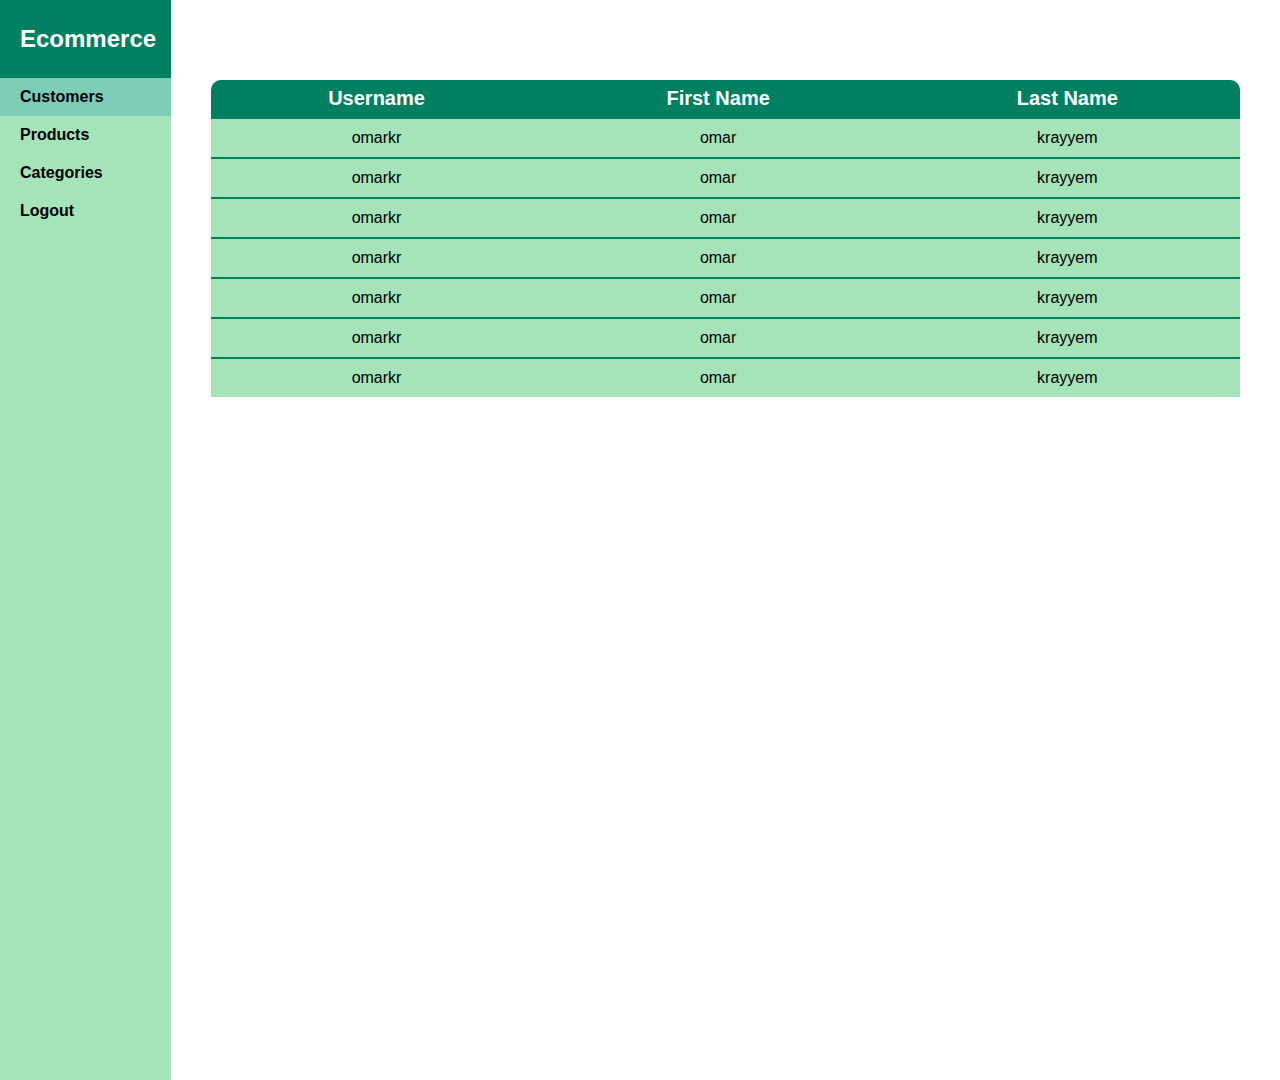
==== ecommerce_client/admin.html @ cfc241d7 "Created admin page <HTML & CSS>" ====
<!DOCTYPE html>
<html lang="en">
<head>
    <link href="src/img/logo.png" rel="shortcut icon" type="image/x-icon">
    <link href="src/styles/admin.css"  rel="stylesheet">
    <meta charset="UTF-8">
    <meta name="viewport" content="width=device-width, initial-scale=1.0">
    <title>Document</title>
</head>
<body>
        <div class="nav">
            <ul>
                <li class="logo"><a  href="#"><span>Ecommerce</span></a></li>
                <li class="selected"><a href="#"><span>Customers</span></a></li>
                <li><a href="products.html"><span>Products</span></a></li>
                <li><a href="categories.html"><span>Categories</span></a></li>
                <li><a href="index.html"><span>Logout</span></a></li>
            </ul>
        </div>
        
        <div class="table_container">
            <div class="customer-table">
                <table>
                    <tr id="title">
                      <th style="border-top-left-radius: 10px;">Username</th>
                      <th>First Name</th>
                      <th style="border-top-right-radius: 10px;">Last Name</th>
                    </tr>
                    <tr id="table-button">
                      <td >omarkr</td>
                      <td >omar</td>
                      <td >krayyem</td>
                    </tr>
                    <tr id="table-button">
                        <td >omarkr</td>
                        <td >omar</td>
                        <td >krayyem</td>
                      </tr>
                      <tr id="table-button">
                        <td >omarkr</td>
                        <td >omar</td>
                        <td >krayyem</td>
                      </tr>
                      <tr id="table-button">
                        <td >omarkr</td>
                        <td >omar</td>
                        <td >krayyem</td>
                      </tr>
                      <tr id="table-button">
                        <td >omarkr</td>
                        <td >omar</td>
                        <td >krayyem</td>
                      </tr>
                      <tr id="table-button">
                        <td >omarkr</td>
                        <td >omar</td>
                        <td >krayyem</td>
                      </tr>
                      <tr id="table-button">
                        <td >omarkr</td>
                        <td >omar</td>
                        <td >krayyem</td>
                      </tr>
                  </table>
            </div>
        </div>
        
</body>
</html>
---- ecommerce_client/src/styles/admin.css ----
*{
    margin: 0;
    padding: 0;
    box-sizing: border-box; 
    font-family: 'Lucida Grande', 'Lucida Sans', Arial, sans-serif;
}

body{
    height: 1080px;
    width: 100%;
    display: flex;
    flex-direction: row;
    overflow: hidden;
}

.nav{
    height: 100%;
    position: static;
    top: 0;
    bottom: 0;
    left: 0;
    background-color: #a5e3b9;
    width: 200px;
    overflow: hidden;
}

.nav .logo{
    background-color: #008060;
    font-weight: bold;
    font-size: 24px;
    width: 100%;
    padding: 25px 0;
    margin: 0;
}

.nav .logo:hover{
    background-color: #008060;
}

.nav .logo a{
    color: white;
}

.nav li{
    padding: 10px 0;
    cursor: pointer;
    transition: 0.5s;
}

.nav li:hover{
    background-color: #7cccb8;
    color: white;
}

.nav a{
    text-decoration: none;
    border: none;
    color: black;
    font-weight: 900;
    margin-left: 20px;
    margin-top: 20px;
}

.nav .selected{
    background-color: #7cccb8;
}

.table_container{
    width: 100%;
    display: flex;
    justify-content: center;
    padding: 40px;
}

.customer-table{
    display: flex;
    width: 100%;
    flex-direction: column;
    align-items: flex-start;
    margin-top: 40px;
}

.customer-table table{
    border-collapse: collapse;
    width: 100%;
    border-radius: 25px;
}

.customer-table tr{
    text-align: center;
    background-color: #7cccb8;
}

.customer-table th{
    padding: 7px 0px;
    font-size: large;
    font-weight: 900;
    font-size: 20px;
    color: white;
    background-color: #008060;
}   

.customer-table td{
    padding: 10px 0px;
    color: black;
    border-top: 2px solid #008060;
    background-color: #a5e3b9;
}
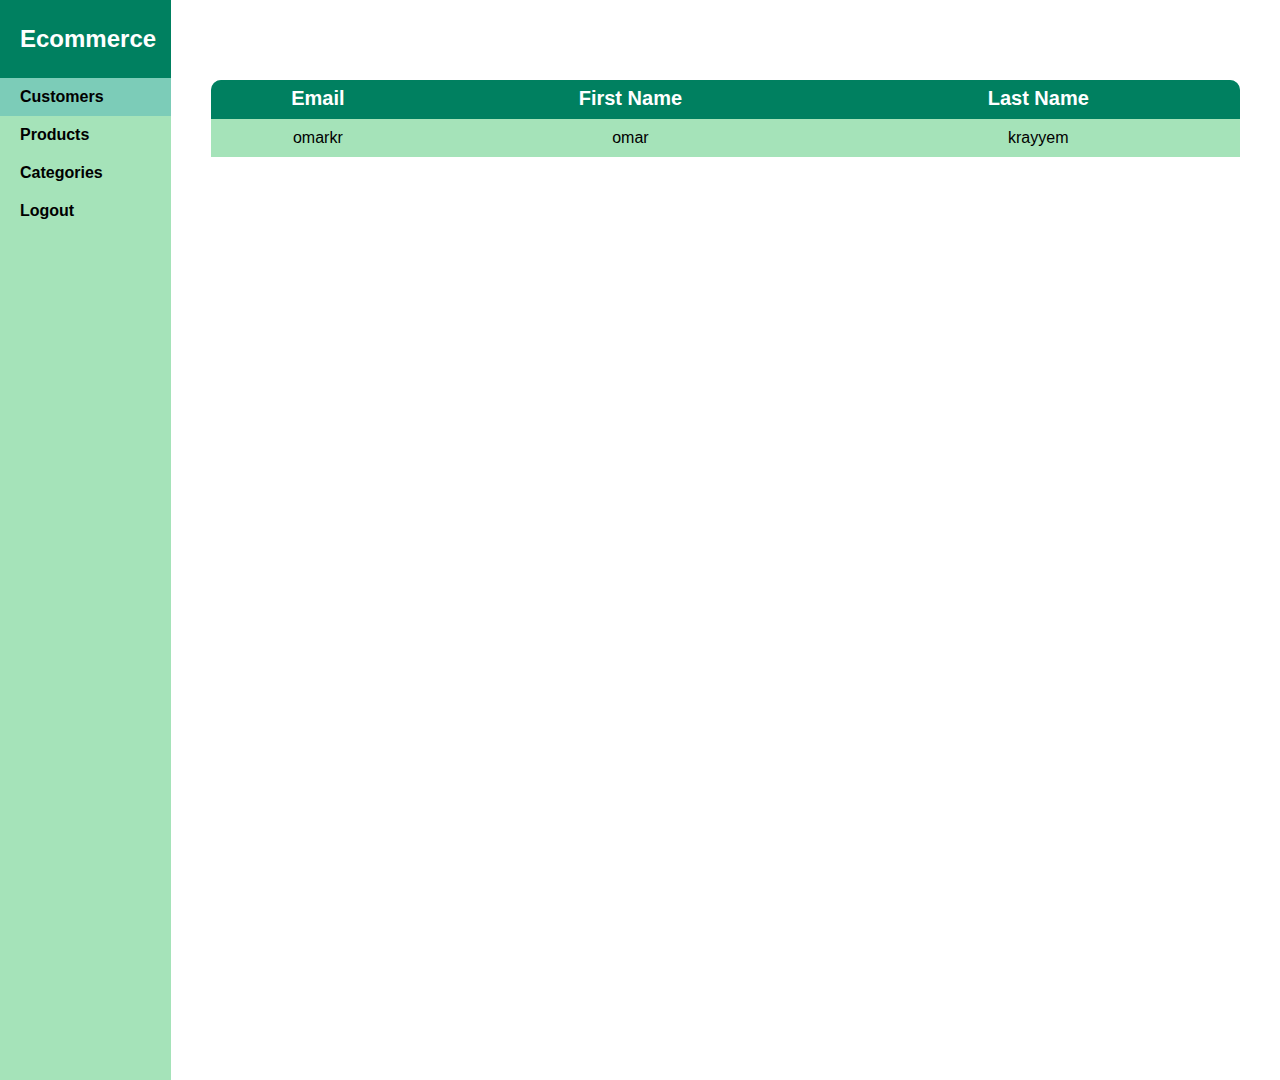
==== commit f24e59c0: "Implemented admin page api <JS>" ====
--- a/ecommerce_client/admin.html
+++ b/ecommerce_client/admin.html
@@ -5,7 +5,7 @@
     <link href="src/styles/admin.css"  rel="stylesheet">
     <meta charset="UTF-8">
     <meta name="viewport" content="width=device-width, initial-scale=1.0">
-    <title>Document</title>
+    <title>Ecommerce Laravel</title>
 </head>
 <body>
         <div class="nav">
@@ -19,51 +19,23 @@
         </div>
         
         <div class="table_container">
-            <div class="customer-table">
-                <table>
-                    <tr id="title">
-                      <th style="border-top-left-radius: 10px;">Username</th>
-                      <th>First Name</th>
-                      <th style="border-top-right-radius: 10px;">Last Name</th>
-                    </tr>
-                    <tr id="table-button">
-                      <td >omarkr</td>
-                      <td >omar</td>
-                      <td >krayyem</td>
-                    </tr>
-                    <tr id="table-button">
-                        <td >omarkr</td>
-                        <td >omar</td>
-                        <td >krayyem</td>
-                      </tr>
-                      <tr id="table-button">
-                        <td >omarkr</td>
-                        <td >omar</td>
-                        <td >krayyem</td>
-                      </tr>
-                      <tr id="table-button">
-                        <td >omarkr</td>
-                        <td >omar</td>
-                        <td >krayyem</td>
-                      </tr>
-                      <tr id="table-button">
-                        <td >omarkr</td>
-                        <td >omar</td>
-                        <td >krayyem</td>
-                      </tr>
-                      <tr id="table-button">
-                        <td >omarkr</td>
-                        <td >omar</td>
-                        <td >krayyem</td>
-                      </tr>
-                      <tr id="table-button">
-                        <td >omarkr</td>
-                        <td >omar</td>
-                        <td >krayyem</td>
-                      </tr>
-                  </table>
-            </div>
+          <div class="customer-table">
+            <table>
+              <tr id="title">
+                <th style="border-top-left-radius: 10px;">Email</th>
+                <th>First Name</th>
+                <th style="border-top-right-radius: 10px;">Last Name</th>
+              </tr>
+              <tbody id="table_body">
+                <tr>
+                  <td >omarkr</td>
+                  <td >omar</td>
+                  <td >krayyem</td>
+                </tr>
+              </tbody>
+            </table>
+          </div>
         </div>
-        
+        <script src="src/scripts/admin.js"></script>
 </body>
 </html>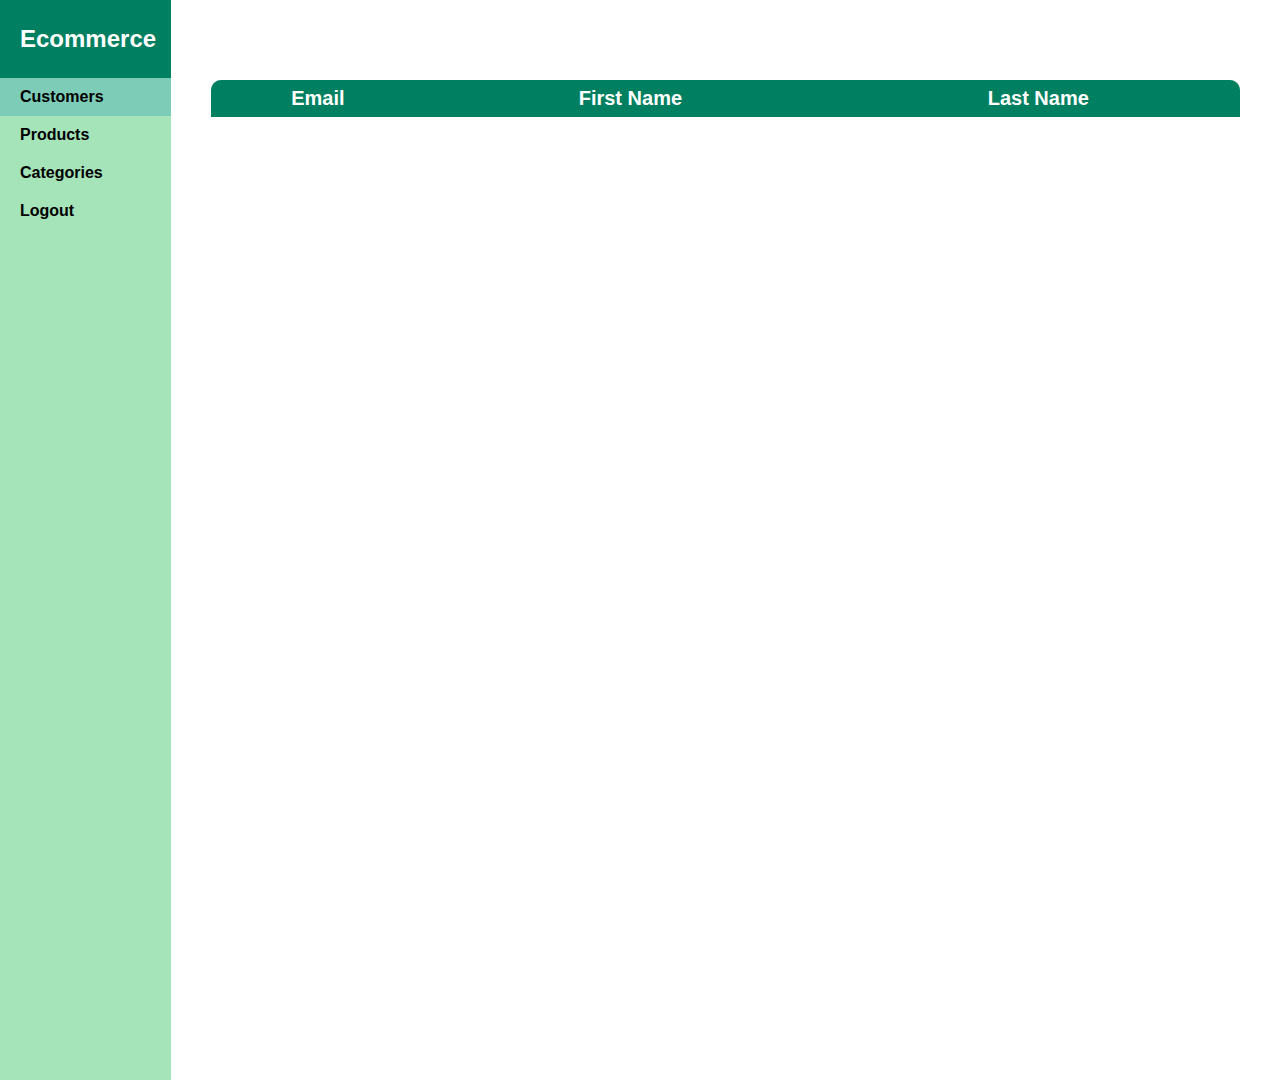
==== commit 2b385a7b: "Implemented cart page api <JS>" ====
--- a/ecommerce_client/admin.html
+++ b/ecommerce_client/admin.html
@@ -27,11 +27,6 @@
                 <th style="border-top-right-radius: 10px;">Last Name</th>
               </tr>
               <tbody id="table_body">
-                <tr>
-                  <td >omarkr</td>
-                  <td >omar</td>
-                  <td >krayyem</td>
-                </tr>
               </tbody>
             </table>
           </div>
